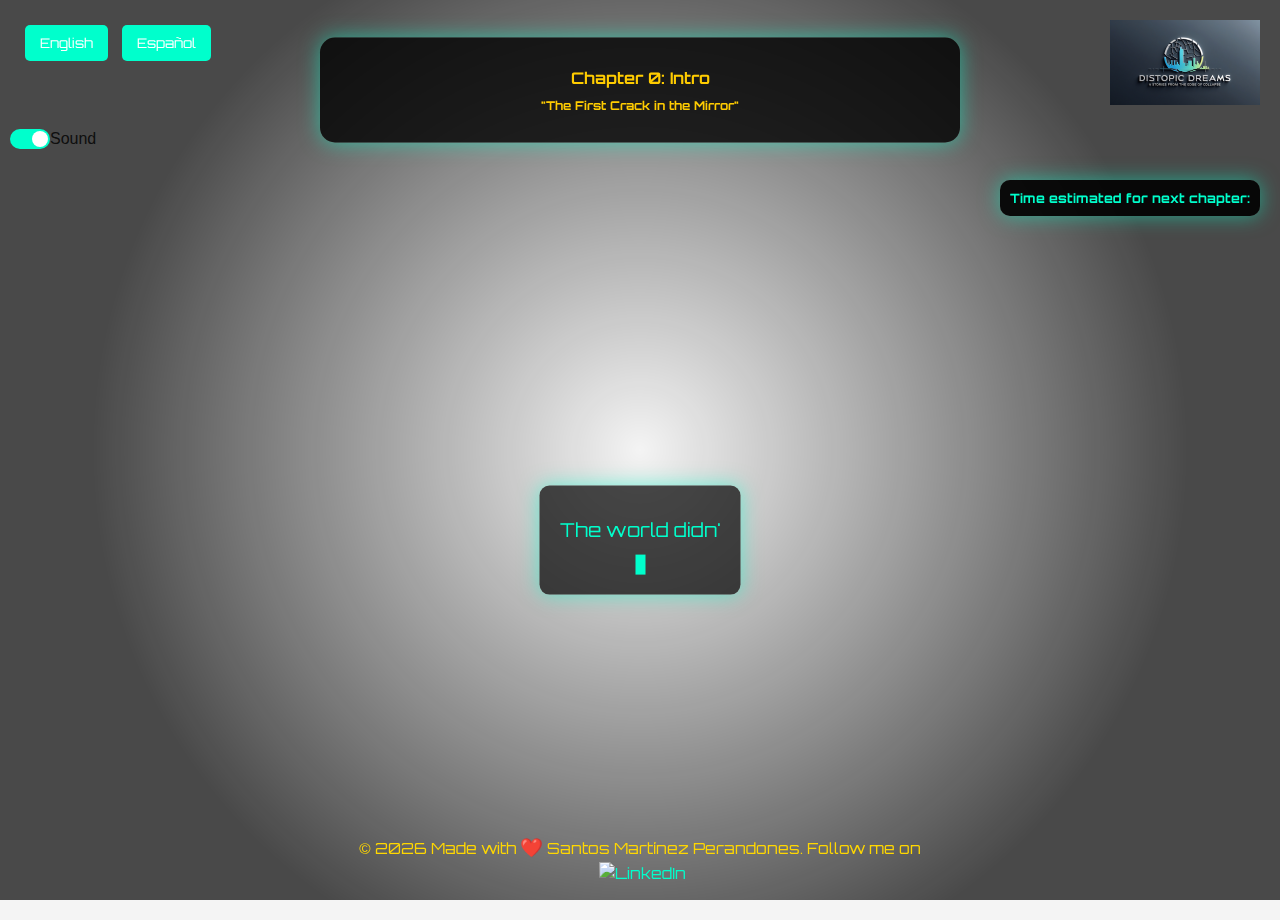
==== index.html @ dcbe3740 "Add files via upload" ====
<!DOCTYPE html>
<html lang="es">
<head>
    <meta charset="UTF-8">
    <meta name="viewport" content="width=device-width, initial-scale=1.0">
    <title>Distopic Dreams, A Stories From The Edge Of Collapse</title>
    <link rel="stylesheet" href="styles.css">
    <link href="https://fonts.googleapis.com/css2?family=Orbitron&display=swap" rel="stylesheet">
</head>
<body>
    <div class="gradient-overlay"></div> <!-- Capa de gradiente -->
    
    <!-- Agregar el logo -->
    <div class="logo-container">
        <img src="logo.jpg" alt="Logo" class="logo">
    </div>
    
    <!-- Botones de idioma en la parte superior izquierda -->
    <div class="language-buttons">
        <button id="btn-english" onclick="window.location.href='index.html'">English</button>
        <button id="btn-spanish" onclick="window.location.href='index_es.html'">Español</button>
    </div>
    
    <!-- Reproductor de audio y toggle -->
    <audio id="background-audio" loop>
        <source src="chapter0.mp3" type="audio/mpeg">
        Tu navegador no soporta el elemento de audio.
    </audio>
    
    <div class="sound-controls">
        <label class="sound-toggle">
            <input type="checkbox" id="sound-toggle" checked>
            <span class="slider"></span>
            <span class="toggle-label">Sound</span>
        </label>
    </div>
    
    <div class="relatocontainer">
        <h2>Chapter 0: Intro</h2>
        <h3>"The First Crack in the Mirror"</h3>
    </div>
    
    <div class="animated-text">
        <p id="text"></p>
        <span class="cursor">|</span> <!-- Cursor parpadeante -->
    </div>
    
    <!-- Reloj de cuenta atrás -->
    <div class="countdown-container">
        <h4>Time estimated for next chapter:</h4>
        <div id="countdown"></div>
    </div>
    
    <!-- Agregar el copyright y el ícono de LinkedIn -->
    <div class="footer">
        <p>&copy; <span id="current-year"></span> Made with <span class="heart-icon">❤️</span> Santos Martínez Perandones. Follow me on <a href="https://www.linkedin.com/in/santos-marper/" target="_blank"><img src="https://upload.wikimedia.org/wikipedia/commons/0/01/LinkedIn_Logo.svg" alt="LinkedIn" class="linkedin-icon"></a></p>
    </div>
    
    <script src="script.js"></script> <!-- Asegúrate de que el script esté vinculado -->
</body>
</html>
---- styles.css ----
body {
    font-family: Arial, sans-serif;
    margin: 0; /* Elimina márgenes por defecto */
    height: 100vh; /* Asegura que el body ocupe toda la altura de la ventana */
    background-color: #f4f4f4;
    color: #333;
    background-image: url('https://raw.githubusercontent.com/aheadcibercom/distopicdreams/main/chapter0.jpg'); /* URL directa */
    background-size: cover;
    background-position: center;
    background-repeat: no-repeat;
}

header {
    background: rgba(51, 51, 51, 0.8);
    color: #fff;
    padding: 20px;
    text-align: center;
}

main {
    padding: 20px;
}

.relatocontainer {
    position: absolute; /* Posiciona el contenedor de forma absoluta */
    top: 10%; /* Ajusta la posición vertical para que esté un poco más abajo */
    left: 50%; /* Centra horizontalmente */
    transform: translate(-50%, -50%); /* Ajusta la posición para centrar */
    background: rgba(0, 0, 0, 0.8); /* Fondo semi-transparente más oscuro */
    color: #00ffcc; /* Color del texto futurista */
    padding: 20px; /* Espaciado interno reducido */
    border-radius: 15px; /* Bordes redondeados */
    text-align: center; /* Centra el texto */
    font-family: 'Orbitron', sans-serif; /* Fuente futurista */
    box-shadow: 0 0 20px rgba(0, 255, 204, 0.5); /* Sombra para dar profundidad */
    max-width: 600px; /* Ancho máximo del contenedor */
    width: 90%; /* Ancho del contenedor en relación al viewport */
    z-index: 1; /* Asegúrate de que esté por encima de la capa de gradiente */
}

h2, h3, p {
    margin: 10px 0; /* Espaciado entre los elementos de texto */
    text-align: center; /* Asegura que el texto esté centrado */
}

h2 {
    font-size: 1em; /* Tamaño de fuente reducido a la mitad */
    color: #ffcc00; /* Color amarillo para el título */
}

h3 {
    font-size: 0.75em; /* Tamaño de fuente reducido a la mitad */
    color: #ffcc00; /* Color amarillo para el subtítulo */
}

p {
    font-size: 1.2em; /* Tamaño de fuente más grande para el párrafo */
    line-height: 1.5; /* Espaciado entre líneas */
    text-align: center; /* Asegura que el texto esté centrado */
}

@keyframes fadeIn {
    0% {
        opacity: 0; /* Comienza invisible */
        transform: translate(-50%, 20px); /* Comienza desde abajo */
    }
    100% {
        opacity: 1; /* Termina visible */
        transform: translate(-50%, -50%); /* Termina en el centro */
    }
}

.animated-text {
    position: absolute; /* Posiciona el contenedor de forma absoluta */
    top: 60%; /* Ajusta la posición vertical */
    left: 50%; /* Centra horizontalmente */
    transform: translate(-50%, -50%); /* Ajusta la posición para centrar */
    background: rgba(0, 0, 0, 0.7); /* Fondo semi-transparente */
    color: #00ffcc; /* Color del texto futurista */
    padding: 20px; /* Espaciado interno */
    border-radius: 10px; /* Bordes redondeados */
    text-align: center; /* Centra el texto */
    animation: fadeIn 2s forwards; /* Animación de entrada */
    font-family: 'Orbitron', sans-serif; /* Fuente futurista */
    box-shadow: 0 0 20px rgba(0, 255, 204, 0.5); /* Sombra para dar profundidad */
    z-index: 1; /* Asegúrate de que esté por encima de la capa de gradiente */
}

.cursor {
    display: inline-block;
    width: 10px; /* Ancho del cursor */
    background-color: #00ffcc; /* Color del cursor */
    animation: blink 0.7s step-end infinite; /* Parpadeo del cursor */
}

@keyframes blink {
    0%, 100% {
        opacity: 1; /* Visible */
    }
    50% {
        opacity: 0; /* Invisible */
    }
}

.language-buttons {
    position: absolute; /* Posiciona los botones de forma absoluta */
    top: 20px; /* Ajusta la posición vertical */
    left: 20px; /* Ajusta la posición horizontal */
    z-index: 2; /* Asegúrate de que esté por encima de otros elementos */
}

.language-buttons button {
    background-color: #00ffcc; /* Color de fondo del botón */
    color: #fff; /* Color del texto del botón */
    border: none; /* Sin borde */
    padding: 10px 15px; /* Espaciado interno */
    margin: 5px; /* Espaciado entre botones */
    border-radius: 5px; /* Bordes redondeados */
    cursor: pointer; /* Cambia el cursor al pasar el mouse */
    font-family: 'Orbitron', sans-serif; /* Fuente futurista */
}

.language-buttons button:hover {
    background-color: #ffcc00; /* Cambia el color al pasar el mouse */
}

.gradient-overlay {
    position: fixed; /* Fija la capa en la pantalla */
    top: 0;
    left: 0;
    width: 100%; /* Ocupa todo el ancho */
    height: 100%; /* Ocupa toda la altura */
    background: radial-gradient(circle, rgba(0, 0, 0, 0) 0%, rgba(0, 0, 0, 0.7) 70%); /* Gradiente circular invertido */
    z-index: 0; /* Asegúrate de que esté por debajo de otros elementos */
}

.clock {
    display: none; /* Oculta el reloj digital */
}

.analog-clock {
    display: none; /* Oculta el reloj analógico */
}

.footer {
    position: fixed; /* Fija el pie de página en la parte inferior */
    bottom: 10px; /* Espaciado desde la parte inferior */
    left: 50%; /* Centra horizontalmente */
    transform: translateX(-50%); /* Ajusta la posición para centrar */
    color: #FFD700; /* Cambia el color del texto a dorado */
    font-family: 'Orbitron', sans-serif; /* Fuente futurista */
    text-align: center; /* Centra el texto */
    font-size: 0.8em; /* Tamaño de fuente más pequeño para el copyright */
}

.footer a {
    color: #00ffcc; /* Color del enlace */
    text-decoration: none; /* Sin subrayado */
}

.footer a:hover {
    text-decoration: underline; /* Subrayado al pasar el mouse */
}

.linkedin-icon {
    width: 50px; /* Ajusta el tamaño del ícono para que sea mucho más visible */
    vertical-align: middle; /* Alinea verticalmente con el texto */
    margin-left: 5px; /* Espaciado a la izquierda del ícono */
}

.footer p {
    margin: 5px 0; /* Espaciado entre líneas */
}

.heart-icon {
    color: red; /* Color del ícono de corazón */
    font-size: 1.2em; /* Tamaño del ícono de corazón */
}

.sound-controls {
    display: flex; /* Usar flexbox para alinear elementos */
    align-items: center; /* Centrar verticalmente */
    margin-top: 10px; /* Espaciado superior */
}

.sound-toggle {
    display: flex; /* Usar flexbox para alinear el interruptor */
    align-items: center; /* Centrar verticalmente */
    margin-left: 10px; /* Espaciado a la izquierda */
}

.sound-toggle input {
    display: none; /* Ocultar el checkbox */
}

.slider {
    position: relative;
    width: 40px; /* Ancho del interruptor */
    height: 20px; /* Alto del interruptor */
    background-color: #ccc; /* Color de fondo del interruptor */
    border-radius: 20px; /* Bordes redondeados */
    transition: background-color 0.2s; /* Transición suave */
}

.slider:before {
    content: "";
    position: absolute;
    width: 16px; /* Ancho del círculo del interruptor */
    height: 16px; /* Alto del círculo del interruptor */
    background-color: white; /* Color del círculo */
    border-radius: 50%; /* Hace que el círculo sea redondo */
    left: 2px; /* Posición inicial del círculo */
    bottom: 2px; /* Posición inicial del círculo */
    transition: transform 0.2s; /* Transición suave */
}

/* Cambia el color de fondo y la posición del círculo cuando el interruptor está activado */
input:checked + .slider {
    background-color: #00ffcc; /* Color del interruptor activado */
}

input:checked + .slider:before {
    transform: translateX(20px); /* Mueve el círculo a la derecha */
}

.logo-container {
    text-align: right; /* Alinea el logo a la derecha */
    margin: 20px 20px 20px 0; /* Espaciado: arriba, derecha, abajo, izquierda */
    z-index: 2; /* Asegúrate de que esté por encima de otros elementos */
    position: relative; /* Necesario para que el z-index funcione */
}

.logo {
    max-width: 150px; /* Ajusta el tamaño máximo del logo a 150px */
    height: auto; /* Mantiene la proporción del logo */
}

.countdown-container {
    position: absolute; /* Posiciona el contenedor de forma absoluta */
    top: 20%; /* Ajusta la posición vertical */
    right: 20px; /* Ajusta la posición horizontal a la derecha */
    background: rgba(0, 0, 0, 0.9); /* Fondo semi-transparente más oscuro */
    color: #00ffcc; /* Color del texto futurista */
    padding: 10px; /* Espaciado interno reducido */
    border-radius: 10px; /* Bordes redondeados */
    text-align: center; /* Centra el texto */
    font-family: 'Orbitron', sans-serif; /* Fuente futurista */
    box-shadow: 0 0 20px rgba(0, 255, 204, 0.5); /* Sombra para dar profundidad */
    z-index: 1; /* Asegúrate de que esté por encima de la capa de gradiente */
}

.countdown-container h4 {
    font-size: 0.8em; /* Tamaño de fuente más pequeño para el texto */
    margin: 0; /* Elimina márgenes */
}

#countdown {
    font-size: 1.2em; /* Tamaño de fuente más pequeño para el reloj */
    font-weight: bold; /* Negrita para mayor énfasis */
    letter-spacing: 1px; /* Espaciado entre letras para un efecto futurista */
    text-shadow: 0 0 5px rgba(0, 255, 204, 0.7); /* Sombra de texto para un efecto luminoso */
}
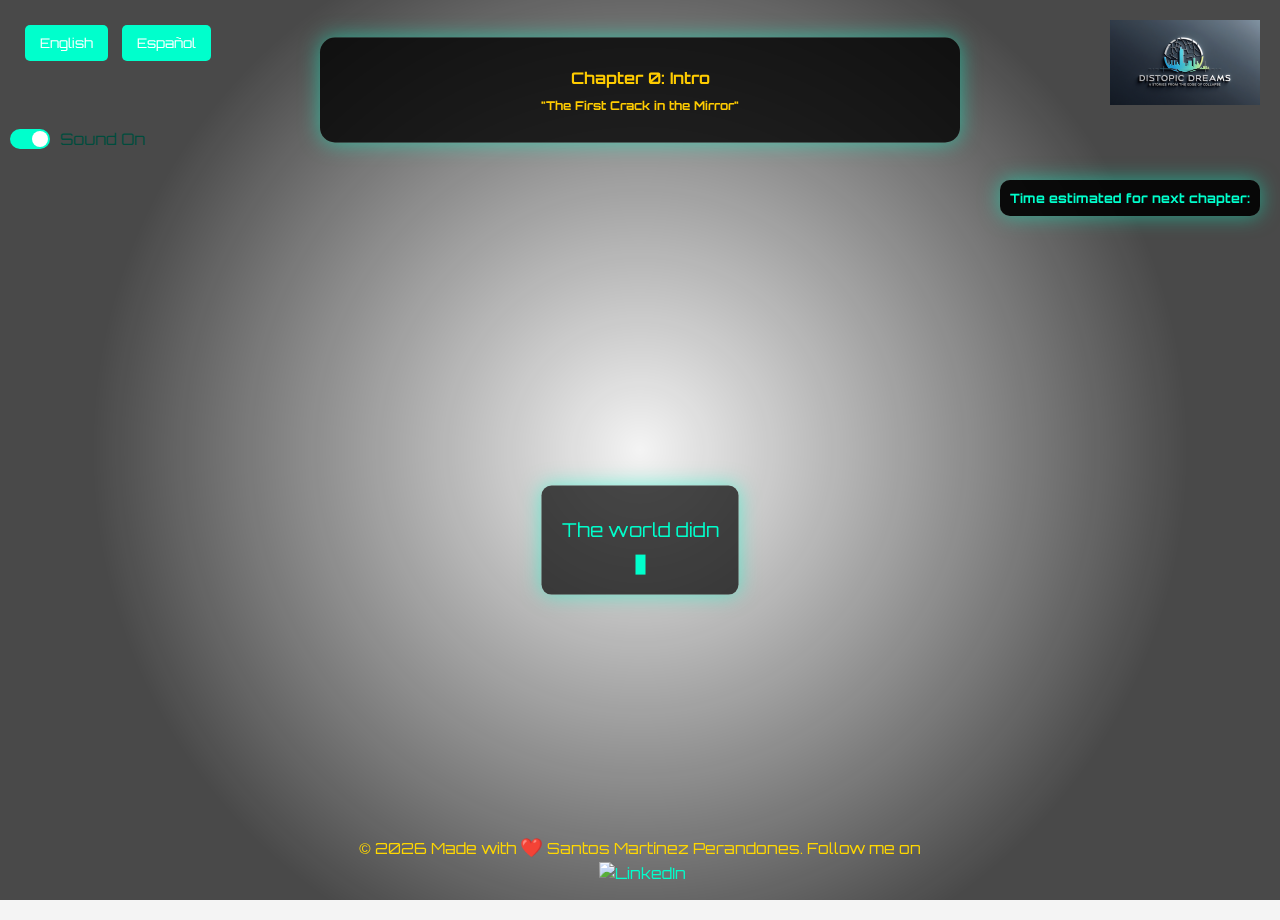
==== commit 510e0e99: "Add files via upload" ====
--- a/index.html
+++ b/index.html
@@ -31,7 +31,7 @@
         <label class="sound-toggle">
             <input type="checkbox" id="sound-toggle" checked>
             <span class="slider"></span>
-            <span class="toggle-label">Sound</span>
+            <span class="toggle-label" id="toggle-label">Sound On</span>
         </label>
     </div>
     
--- a/styles.css
+++ b/styles.css
@@ -223,6 +223,12 @@
     transform: translateX(20px); /* Mueve el círculo a la derecha */
 }
 
+.toggle-label {
+    margin-left: 10px; /* Espaciado a la izquierda del texto */
+    color: #00ffcc; /* Color del texto */
+    font-family: 'Orbitron', sans-serif; /* Fuente futurista */
+}
+
 .logo-container {
     text-align: right; /* Alinea el logo a la derecha */
     margin: 20px 20px 20px 0; /* Espaciado: arriba, derecha, abajo, izquierda */
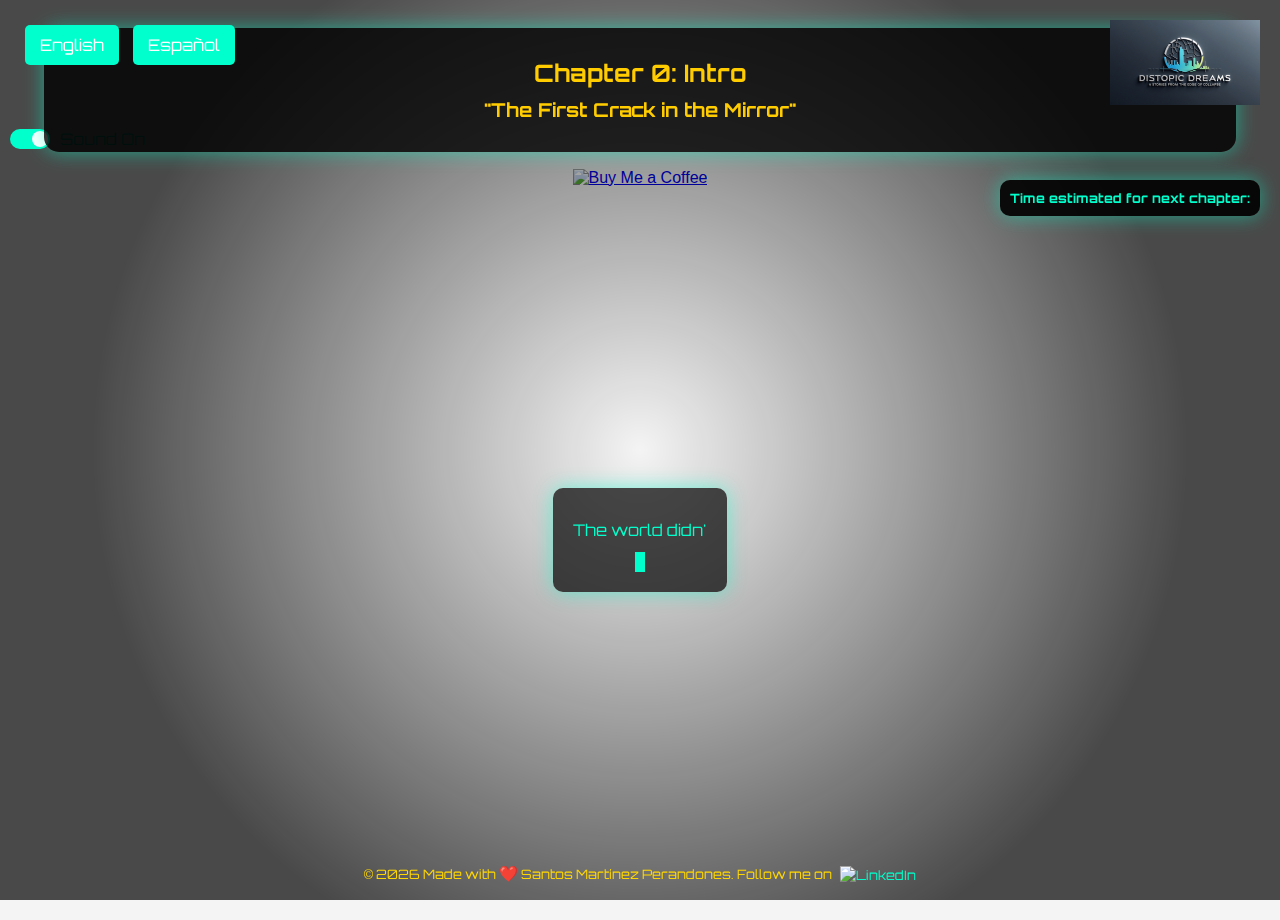
==== commit 0d7641ac: "Add files via upload" ====
--- a/index.html
+++ b/index.html
@@ -51,6 +51,13 @@
         <div id="countdown"></div>
     </div>
     
+    <!-- Agregar el logotipo de Buy Me a Coffee debajo del reloj -->
+    <div class="buy-me-a-coffee">
+        <a href="https://buymeacoffee.com/distopicdreams/e/364645" target="_blank">
+            <img src="buy-me-a-coffee.png" alt="Buy Me a Coffee" style="height: 50px; width: auto;">
+        </a>
+    </div>
+    
     <!-- Agregar el copyright y el ícono de LinkedIn -->
     <div class="footer">
         <p>&copy; <span id="current-year"></span> Made with <span class="heart-icon">❤️</span> Santos Martínez Perandones. Follow me on <a href="https://www.linkedin.com/in/santos-marper/" target="_blank"><img src="https://upload.wikimedia.org/wikipedia/commons/0/01/LinkedIn_Logo.svg" alt="LinkedIn" class="linkedin-icon"></a></p>
--- a/styles.css
+++ b/styles.css
@@ -33,7 +33,7 @@
     text-align: center; /* Centra el texto */
     font-family: 'Orbitron', sans-serif; /* Fuente futurista */
     box-shadow: 0 0 20px rgba(0, 255, 204, 0.5); /* Sombra para dar profundidad */
-    max-width: 600px; /* Ancho máximo del contenedor */
+    max-width: 90%; /* Ancho máximo del contenedor */
     width: 90%; /* Ancho del contenedor en relación al viewport */
     z-index: 1; /* Asegúrate de que esté por encima de la capa de gradiente */
 }
@@ -44,17 +44,17 @@
 }
 
 h2 {
-    font-size: 1em; /* Tamaño de fuente reducido a la mitad */
+    font-size: 1.5em; /* Tamaño de fuente para pantallas grandes */
     color: #ffcc00; /* Color amarillo para el título */
 }
 
 h3 {
-    font-size: 0.75em; /* Tamaño de fuente reducido a la mitad */
+    font-size: 1.2em; /* Tamaño de fuente para pantallas grandes */
     color: #ffcc00; /* Color amarillo para el subtítulo */
 }
 
 p {
-    font-size: 1.2em; /* Tamaño de fuente más grande para el párrafo */
+    font-size: 1em; /* Tamaño de fuente más grande para el párrafo */
     line-height: 1.5; /* Espaciado entre líneas */
     text-align: center; /* Asegura que el texto esté centrado */
 }
@@ -118,6 +118,7 @@
     border-radius: 5px; /* Bordes redondeados */
     cursor: pointer; /* Cambia el cursor al pasar el mouse */
     font-family: 'Orbitron', sans-serif; /* Fuente futurista */
+    font-size: 1em; /* Tamaño de fuente */
 }
 
 .language-buttons button:hover {
@@ -265,4 +266,56 @@
     font-weight: bold; /* Negrita para mayor énfasis */
     letter-spacing: 1px; /* Espaciado entre letras para un efecto futurista */
     text-shadow: 0 0 5px rgba(0, 255, 204, 0.7); /* Sombra de texto para un efecto luminoso */
+}
+
+/* Media Queries para Responsividad */
+@media (max-width: 768px) {
+    h2 {
+        font-size: 1.2em; /* Tamaño de fuente más pequeño para pantallas pequeñas */
+    }
+
+    h3 {
+        font-size: 1em; /* Tamaño de fuente más pequeño para pantallas pequeñas */
+    }
+
+    p {
+        font-size: 0.9em; /* Tamaño de fuente más pequeño para pantallas pequeñas */
+    }
+
+    .relatocontainer {
+        padding: 15px; /* Espaciado interno reducido */
+    }
+
+    .language-buttons {
+        top: 10px; /* Ajusta la posición vertical */
+        left: 10px; /* Ajusta la posición horizontal */
+    }
+}
+
+@media (max-width: 480px) {
+    h2 {
+        font-size: 1em; /* Tamaño de fuente más pequeño para pantallas muy pequeñas */
+    }
+
+    h3 {
+        font-size: 0.9em; /* Tamaño de fuente más pequeño para pantallas muy pequeñas */
+    }
+
+    p {
+        font-size: 0.8em; /* Tamaño de fuente más pequeño para pantallas muy pequeñas */
+    }
+
+    .language-buttons button {
+        padding: 8px 12px; /* Espaciado interno reducido para botones */
+    }
+}
+
+.buy-me-a-coffee {
+    text-align: center; /* Centra el logotipo */
+    margin-top: 20px; /* Espaciado superior */
+}
+
+.buy-me-a-coffee img {
+    max-width: 100%; /* Asegura que el logotipo no exceda el ancho del contenedor */
+    height: auto; /* Mantiene la proporción del logotipo */
 } 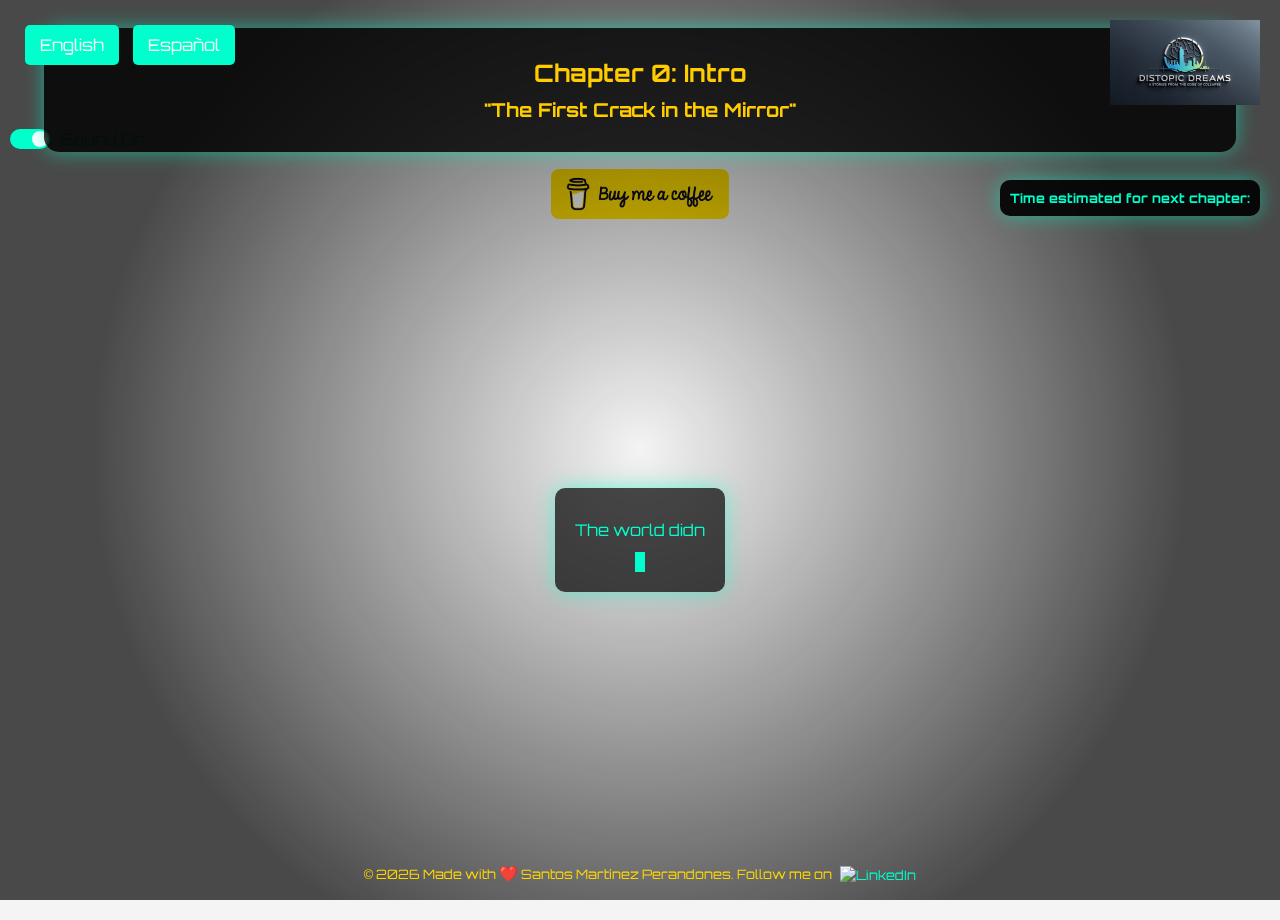
==== commit 588e4579: "Add files via upload" ====
--- a/index.html
+++ b/index.html
@@ -53,7 +53,7 @@
     
     <!-- Agregar el logotipo de Buy Me a Coffee debajo del reloj -->
     <div class="buy-me-a-coffee">
-        <a href="https://buymeacoffee.com/distopicdreams/e/364645" target="_blank">
+        <a href="https://buymeacoffee.com/distopicdreams/e/364645" target="_blank" rel="noopener noreferrer">
             <img src="buy-me-a-coffee.png" alt="Buy Me a Coffee" style="height: 50px; width: auto;">
         </a>
     </div>
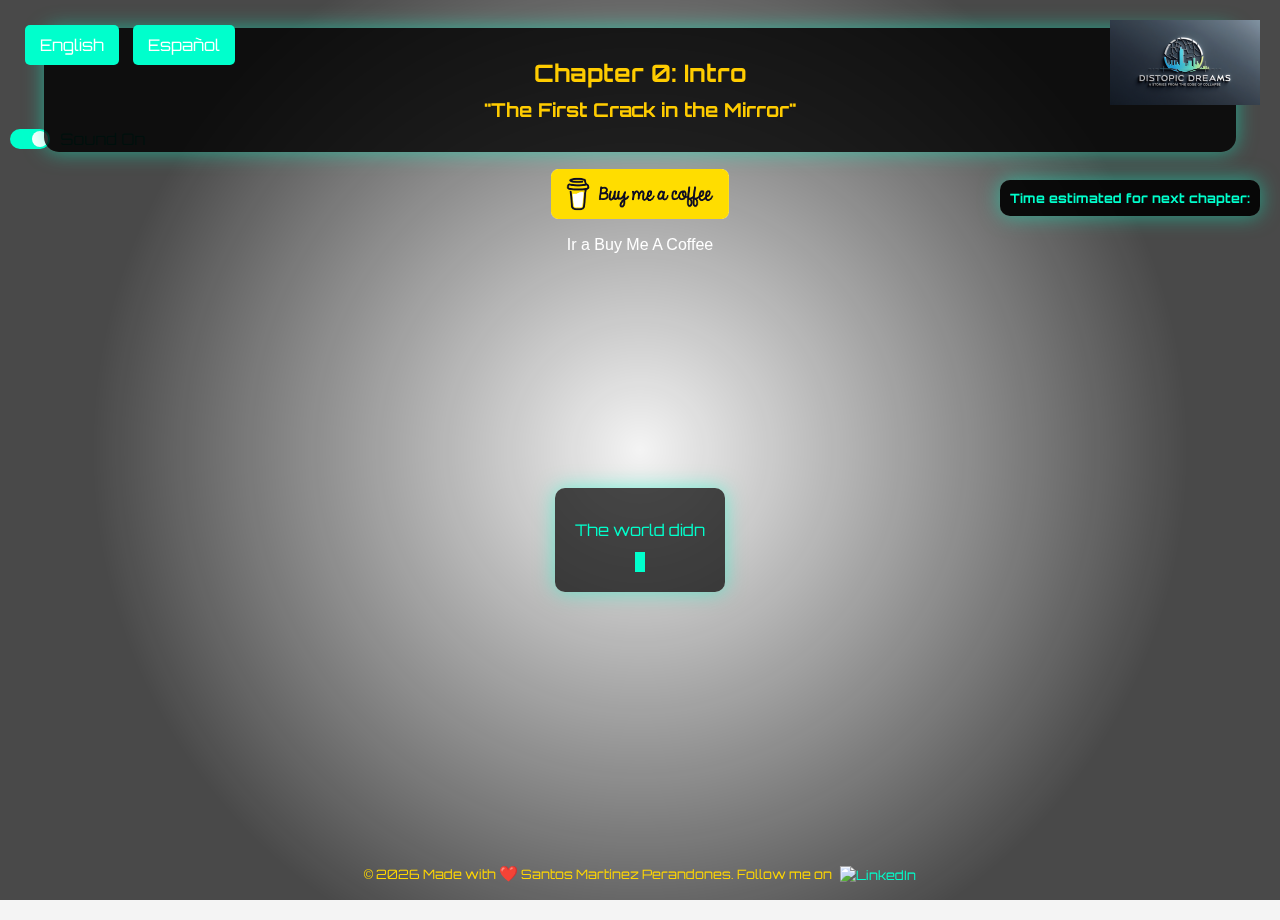
==== commit ba340a13: "Add files via upload" ====
--- a/index.html
+++ b/index.html
@@ -53,9 +53,8 @@
     
     <!-- Agregar el logotipo de Buy Me a Coffee debajo del reloj -->
     <div class="buy-me-a-coffee">
-        <a href="https://buymeacoffee.com/distopicdreams/e/364645" target="_blank" rel="noopener noreferrer">
-            <img src="buy-me-a-coffee.png" alt="Buy Me a Coffee" style="height: 50px; width: auto;">
-        </a>
+        <img src="buy-me-a-coffee.png" alt="Buy Me a Coffee" style="height: 50px; width: auto;">
+        <p><a href="https://buymeacoffee.com/distopicdreams/e/364645" target="_blank" rel="noopener noreferrer">Ir a Buy Me A Coffee</a></p>
     </div>
     
     <!-- Agregar el copyright y el ícono de LinkedIn -->
--- a/styles.css
+++ b/styles.css
@@ -313,9 +313,30 @@
 .buy-me-a-coffee {
     text-align: center; /* Centra el logotipo */
     margin-top: 20px; /* Espaciado superior */
-}
-
-.buy-me-a-coffee img {
+    position: relative; /* Necesario para que el z-index funcione */
+    z-index: 10; /* Asegúrate de que esté por encima de otros elementos */
+}
+
+.coffee-link {
+    display: inline-block; /* Permite aplicar padding y margin */
+    text-decoration: none; /* Elimina el subrayado del enlace */
+    transition: transform 0.2s; /* Transición suave para el efecto de hover */
+}
+
+.coffee-link:hover {
+    transform: scale(1.05); /* Aumenta el tamaño al pasar el mouse */
+}
+
+.coffee-image {
     max-width: 100%; /* Asegura que el logotipo no exceda el ancho del contenedor */
     height: auto; /* Mantiene la proporción del logotipo */
+}
+
+.buy-me-a-coffee a {
+    color: white; /* Cambia el color del texto del enlace a blanco */
+    text-decoration: none; /* Elimina el subrayado del enlace */
+}
+
+.buy-me-a-coffee a:hover {
+    text-decoration: underline; /* Agrega un subrayado al pasar el mouse */
 } 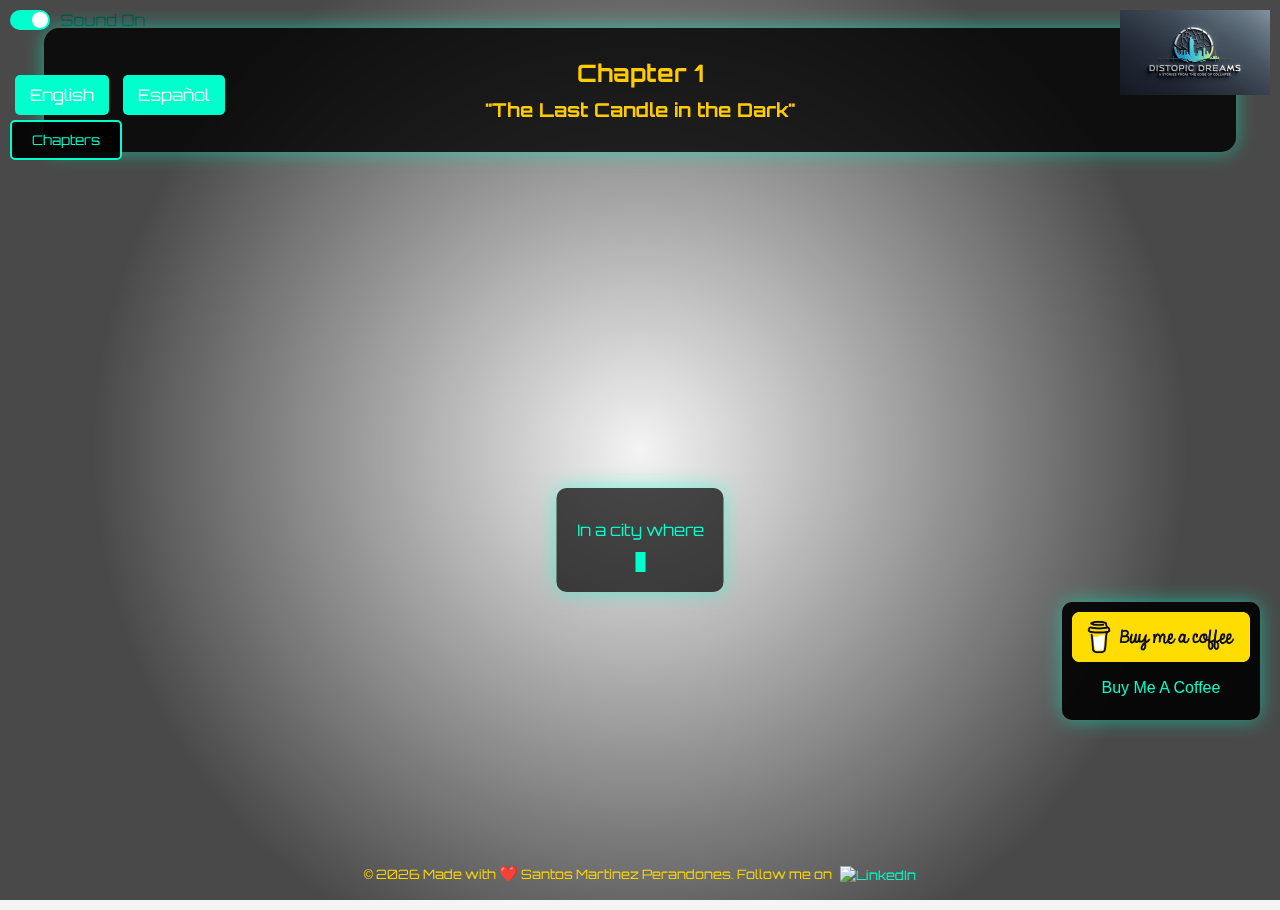
==== commit d09c524f: "Add files via upload" ====
--- a/index.html
+++ b/index.html
@@ -1,30 +1,30 @@
 <!DOCTYPE html>
-<html lang="es">
+<html lang="en">
 <head>
     <meta charset="UTF-8">
     <meta name="viewport" content="width=device-width, initial-scale=1.0">
-    <title>Distopic Dreams, A Stories From The Edge Of Collapse</title>
+    <title>Chapter 1: The Last Candle in the Dark - Distopic Dreams</title>
     <link rel="stylesheet" href="styles.css">
     <link href="https://fonts.googleapis.com/css2?family=Orbitron&display=swap" rel="stylesheet">
 </head>
-<body>
-    <div class="gradient-overlay"></div> <!-- Capa de gradiente -->
+<body class="chapter1-bg">
+    <div class="gradient-overlay"></div>
     
-    <!-- Agregar el logo -->
+    <!-- Logo -->
     <div class="logo-container">
         <img src="logo.jpg" alt="Logo" class="logo">
     </div>
     
-    <!-- Botones de idioma en la parte superior izquierda -->
+    <!-- Botones de idioma -->
     <div class="language-buttons">
         <button id="btn-english" onclick="window.location.href='index.html'">English</button>
         <button id="btn-spanish" onclick="window.location.href='index_es.html'">Español</button>
     </div>
     
-    <!-- Reproductor de audio y toggle -->
+    <!-- Audio -->
     <audio id="background-audio" loop>
-        <source src="chapter0.mp3" type="audio/mpeg">
-        Tu navegador no soporta el elemento de audio.
+        <source src="chapter1.mp3" type="audio/mpeg">
+        Your browser does not support the audio element.
     </audio>
     
     <div class="sound-controls">
@@ -36,32 +36,45 @@
     </div>
     
     <div class="relatocontainer">
-        <h2>Chapter 0: Intro</h2>
-        <h3>"The First Crack in the Mirror"</h3>
+        <h2>Chapter 1</h2>
+        <h3>"The Last Candle in the Dark"</h3>
     </div>
     
     <div class="animated-text">
-        <p id="text"></p>
-        <span class="cursor">|</span> <!-- Cursor parpadeante -->
+        <p id="text">
+            In a city where electricity was a relic of the past, the last candle became a symbol of hope. It flickered weakly in Marta's hands as she walked through the abandoned streets, its light barely piercing the thick fog that had swallowed the world.
+            <br><br>
+            The government had promised eternal energy, but the machines had failed, leaving only silence and shadows. Now, the candle was more than light—it was resistance.
+            <br><br>
+            Marta reached the old library, where a group of survivors gathered. She placed the candle in the center, its flame trembling but alive. "As long as it burns," she said, "we remember what it means to be human."
+            <br><br>
+            Outside, the drones circled, their red eyes scanning for any sign of life. But in that small room, the last candle defied the darkness.
+        </p>
+        <span class="cursor">|</span>
     </div>
     
-    <!-- Reloj de cuenta atrás -->
-    <div class="countdown-container">
-        <h4>Time estimated for next chapter:</h4>
-        <div id="countdown"></div>
+    <!-- Botón del menú -->
+    <button class="menu-button" id="menuButton">Chapters</button>
+
+    <!-- Menú desplegable -->
+    <div class="chapters-menu" id="chaptersMenu">
+        <ul>
+            <li><a href="index.html">Chapter 1: The Last Candle in the Dark</a></li>
+            <li><a href="chapters/chapter0/chapter0.html">Chapter 0: The First Crack in the Mirror</a></li>
+        </ul>
     </div>
     
-    <!-- Agregar el logotipo de Buy Me a Coffee debajo del reloj -->
+    <!-- Buy Me a Coffee -->
     <div class="buy-me-a-coffee">
         <img src="buy-me-a-coffee.png" alt="Buy Me a Coffee" style="height: 50px; width: auto;">
-        <p><a href="https://buymeacoffee.com/distopicdreams/e/364645" target="_blank" rel="noopener noreferrer">Ir a Buy Me A Coffee</a></p>
+        <p><a href="https://buymeacoffee.com/distopicdreams/e/364645" target="_blank" rel="noopener noreferrer">Buy Me A Coffee</a></p>
     </div>
     
-    <!-- Agregar el copyright y el ícono de LinkedIn -->
+    <!-- Footer -->
     <div class="footer">
         <p>&copy; <span id="current-year"></span> Made with <span class="heart-icon">❤️</span> Santos Martínez Perandones. Follow me on <a href="https://www.linkedin.com/in/santos-marper/" target="_blank"><img src="https://upload.wikimedia.org/wikipedia/commons/0/01/LinkedIn_Logo.svg" alt="LinkedIn" class="linkedin-icon"></a></p>
     </div>
     
-    <script src="script.js"></script> <!-- Asegúrate de que el script esté vinculado -->
+    <script src="script.js"></script>
 </body>
 </html> --- a/styles.css
+++ b/styles.css
@@ -103,10 +103,10 @@
 }
 
 .language-buttons {
-    position: absolute; /* Posiciona los botones de forma absoluta */
-    top: 20px; /* Ajusta la posición vertical */
-    left: 20px; /* Ajusta la posición horizontal */
-    z-index: 2; /* Asegúrate de que esté por encima de otros elementos */
+    position: absolute;
+    top: 70px; /* Mover los botones debajo del logo */
+    left: 10px;
+    z-index: 2;
 }
 
 .language-buttons button {
@@ -231,10 +231,11 @@
 }
 
 .logo-container {
-    text-align: right; /* Alinea el logo a la derecha */
-    margin: 20px 20px 20px 0; /* Espaciado: arriba, derecha, abajo, izquierda */
-    z-index: 2; /* Asegúrate de que esté por encima de otros elementos */
-    position: relative; /* Necesario para que el z-index funcione */
+    position: absolute;
+    top: 10px;
+    right: 10px;
+    z-index: 2;
+    width: auto;
 }
 
 .logo {
@@ -243,17 +244,19 @@
 }
 
 .countdown-container {
-    position: absolute; /* Posiciona el contenedor de forma absoluta */
-    top: 20%; /* Ajusta la posición vertical */
-    right: 20px; /* Ajusta la posición horizontal a la derecha */
-    background: rgba(0, 0, 0, 0.9); /* Fondo semi-transparente más oscuro */
-    color: #00ffcc; /* Color del texto futurista */
-    padding: 10px; /* Espaciado interno reducido */
-    border-radius: 10px; /* Bordes redondeados */
-    text-align: center; /* Centra el texto */
-    font-family: 'Orbitron', sans-serif; /* Fuente futurista */
-    box-shadow: 0 0 20px rgba(0, 255, 204, 0.5); /* Sombra para dar profundidad */
-    z-index: 1; /* Asegúrate de que esté por encima de la capa de gradiente */
+    position: fixed;
+    bottom: 300px; /* Aumentado drásticamente */
+    right: 20px;
+    background: rgba(0, 0, 0, 0.9);
+    color: #00ffcc;
+    padding: 10px;
+    border-radius: 10px;
+    text-align: center;
+    font-family: 'Orbitron', sans-serif;
+    box-shadow: 0 0 20px rgba(0, 255, 204, 0.5);
+    z-index: 1;
+    width: auto;
+    max-width: 300px;
 }
 
 .countdown-container h4 {
@@ -268,75 +271,301 @@
     text-shadow: 0 0 5px rgba(0, 255, 204, 0.7); /* Sombra de texto para un efecto luminoso */
 }
 
+.buy-me-a-coffee {
+    position: fixed;
+    bottom: 180px; /* Aumentado drásticamente */
+    right: 20px;
+    background: rgba(0, 0, 0, 0.9);
+    padding: 10px;
+    border-radius: 10px;
+    text-align: center;
+    box-shadow: 0 0 20px rgba(0, 255, 204, 0.5);
+    z-index: 1;
+}
+
+.buy-me-a-coffee img {
+    height: 40px;
+}
+
+.buy-me-a-coffee a {
+    color: #00ffcc;
+    text-decoration: none;
+    font-size: 1em;
+}
+
 /* Media Queries para Responsividad */
 @media (max-width: 768px) {
+    .relatocontainer {
+        top: 15%; /* Ajustado para mejor posicionamiento en móviles */
+        width: 80%; /* Reducir el ancho en pantallas pequeñas */
+        padding: 15px;
+    }
+
+    .animated-text {
+        top: 50%; /* Ajustado para evitar superposición */
+        width: 80%; /* Reducir el ancho */
+        padding: 15px;
+    }
+
+    .countdown-container {
+        bottom: 280px;
+        right: 10px;
+        padding: 8px;
+        font-size: 0.8em;
+        max-width: 220px;
+    }
+
+    .buy-me-a-coffee {
+        bottom: 160px;
+        right: 10px;
+        padding: 8px;
+    }
+
+    .buy-me-a-coffee img {
+        height: 30px;
+    }
+
+    .footer {
+        position: fixed;
+        bottom: 5px;
+        width: 100%;
+        font-size: 0.7em;
+        padding: 5px;
+        background: rgba(0, 0, 0, 0.7);
+    }
+
+    .logo-container {
+        top: 5px;
+        right: 5px;
+    }
+
+    .logo {
+        max-width: 80px; /* Reducir aún más el tamaño del logo en móviles */
+    }
+
+    .language-buttons {
+        top: 90px; /* Ajustar la posición vertical para evitar superposición */
+        left: 5px;
+    }
+
+    .language-buttons button {
+        padding: 6px 10px;
+        font-size: 0.75em;
+        margin: 2px;
+    }
+}
+
+@media (max-width: 480px) {
+    .relatocontainer {
+        top: 20%;
+        width: 90%;
+        padding: 10px;
+    }
+
     h2 {
-        font-size: 1.2em; /* Tamaño de fuente más pequeño para pantallas pequeñas */
+        font-size: 1em;
     }
 
     h3 {
-        font-size: 1em; /* Tamaño de fuente más pequeño para pantallas pequeñas */
+        font-size: 0.9em;
     }
 
     p {
-        font-size: 0.9em; /* Tamaño de fuente más pequeño para pantallas pequeñas */
-    }
-
+        font-size: 0.8em;
+    }
+
+    .animated-text {
+        top: 55%;
+        width: 90%;
+        padding: 10px;
+    }
+
+    .countdown-container {
+        bottom: 250px;
+        right: 5px;
+        padding: 6px;
+        font-size: 0.7em;
+        max-width: 180px;
+    }
+
+    .countdown-container h4 {
+        font-size: 0.7em;
+        margin-bottom: 5px;
+    }
+
+    .buy-me-a-coffee {
+        bottom: 140px;
+        right: 5px;
+        padding: 6px;
+    }
+
+    .buy-me-a-coffee img {
+        height: 25px;
+    }
+
+    .buy-me-a-coffee a {
+        font-size: 0.6em;
+    }
+
+    .footer {
+        font-size: 0.6em;
+        padding: 3px;
+    }
+
+    .linkedin-icon {
+        width: 30px;
+    }
+
+    .logo {
+        max-width: 60px; /* Reducir aún más para pantallas muy pequeñas */
+    }
+
+    .language-buttons {
+        top: 80px; /* Ajustar para el logo más pequeño */
+    }
+
+    .language-buttons button {
+        padding: 5px 8px;
+        font-size: 0.7em;
+    }
+}
+
+/* Para pantallas muy pequeñas */
+@media (max-height: 600px) {
     .relatocontainer {
-        padding: 15px; /* Espaciado interno reducido */
-    }
-
-    .language-buttons {
-        top: 10px; /* Ajusta la posición vertical */
-        left: 10px; /* Ajusta la posición horizontal */
+        top: 25%;
+    }
+
+    .animated-text {
+        top: 60%;
+    }
+
+    .countdown-container {
+        bottom: 220px;
+        padding: 5px;
+    }
+
+    .buy-me-a-coffee {
+        bottom: 120px;
+        padding: 5px;
+    }
+
+    .footer {
+        bottom: 5px;
+        padding: 3px;
+    }
+}
+
+/* Estilos para el botón del menú */
+.menu-button {
+    position: fixed;
+    top: 120px; /* Ajustado para estar debajo de los botones de idioma */
+    left: 10px; /* Alineado a la izquierda como los botones de idioma */
+    background: rgba(0, 0, 0, 0.9);
+    color: #00ffcc;
+    padding: 10px 20px;
+    border: 2px solid #00ffcc;
+    border-radius: 5px;
+    cursor: pointer;
+    font-family: 'Orbitron', sans-serif;
+    z-index: 1000;
+}
+
+/* Estilos para el menú desplegable */
+.chapters-menu {
+    position: fixed;
+    top: 170px; /* Ajustado para estar debajo del botón del menú */
+    left: 10px; /* Alineado con el botón */
+    background: rgba(0, 0, 0, 0.95);
+    width: 300px; /* Ancho fijo más pequeño */
+    max-height: calc(100vh - 400px); /* Altura máxima ajustada para no superponerse con otros elementos */
+    overflow-y: auto;
+    border-radius: 10px;
+    padding: 15px;
+    display: none;
+    z-index: 999;
+    box-shadow: 0 0 20px rgba(0, 255, 204, 0.5);
+}
+
+.chapters-menu.active {
+    display: block;
+}
+
+.chapters-menu ul {
+    list-style: none;
+    padding: 0;
+    margin: 0;
+}
+
+.chapters-menu li {
+    margin: 10px 0;
+    padding: 10px;
+    border-bottom: 1px solid rgba(0, 255, 204, 0.3);
+}
+
+.chapters-menu a {
+    color: #00ffcc;
+    text-decoration: none;
+    font-family: 'Orbitron', sans-serif;
+    display: block;
+    transition: color 0.3s;
+}
+
+.chapters-menu a:hover {
+    color: #ffcc00;
+}
+
+/* Media Queries para dispositivos móviles */
+@media (max-width: 768px) {
+    .menu-button {
+        top: 140px; /* Ajustado para móviles */
+        left: 5px;
+        padding: 8px 15px;
+        font-size: 0.9em;
+    }
+
+    .chapters-menu {
+        top: 190px; /* Ajustado para móviles */
+        left: 5px;
+        width: 250px; /* Más estrecho en móviles */
+        max-height: calc(100vh - 450px); /* Ajustado para móviles */
     }
 }
 
 @media (max-width: 480px) {
-    h2 {
-        font-size: 1em; /* Tamaño de fuente más pequeño para pantallas muy pequeñas */
-    }
-
-    h3 {
-        font-size: 0.9em; /* Tamaño de fuente más pequeño para pantallas muy pequeñas */
-    }
-
-    p {
-        font-size: 0.8em; /* Tamaño de fuente más pequeño para pantallas muy pequeñas */
-    }
-
-    .language-buttons button {
-        padding: 8px 12px; /* Espaciado interno reducido para botones */
-    }
-}
-
-.buy-me-a-coffee {
-    text-align: center; /* Centra el logotipo */
-    margin-top: 20px; /* Espaciado superior */
-    position: relative; /* Necesario para que el z-index funcione */
-    z-index: 10; /* Asegúrate de que esté por encima de otros elementos */
-}
-
-.coffee-link {
-    display: inline-block; /* Permite aplicar padding y margin */
-    text-decoration: none; /* Elimina el subrayado del enlace */
-    transition: transform 0.2s; /* Transición suave para el efecto de hover */
-}
-
-.coffee-link:hover {
-    transform: scale(1.05); /* Aumenta el tamaño al pasar el mouse */
-}
-
-.coffee-image {
-    max-width: 100%; /* Asegura que el logotipo no exceda el ancho del contenedor */
-    height: auto; /* Mantiene la proporción del logotipo */
-}
-
-.buy-me-a-coffee a {
-    color: white; /* Cambia el color del texto del enlace a blanco */
-    text-decoration: none; /* Elimina el subrayado del enlace */
-}
-
-.buy-me-a-coffee a:hover {
-    text-decoration: underline; /* Agrega un subrayado al pasar el mouse */
+    .menu-button {
+        top: 130px;
+        padding: 6px 12px;
+        font-size: 0.8em;
+    }
+
+    .chapters-menu {
+        top: 170px;
+        width: 200px;
+        font-size: 0.9em;
+    }
+
+    .chapters-menu li {
+        padding: 8px;
+    }
+}
+
+/* Para pantallas muy pequeñas en altura */
+@media (max-height: 600px) {
+    .menu-button {
+        top: 110px;
+    }
+
+    .chapters-menu {
+        top: 150px;
+        max-height: calc(100vh - 300px);
+    }
+}
+
+/* Añadir estilo para el fondo del capítulo 1 */
+.chapter1-bg {
+    background-image: url('assets/images/chapter1.jpg');
+    background-size: cover;
+    background-position: center;
+    background-repeat: no-repeat;
 } 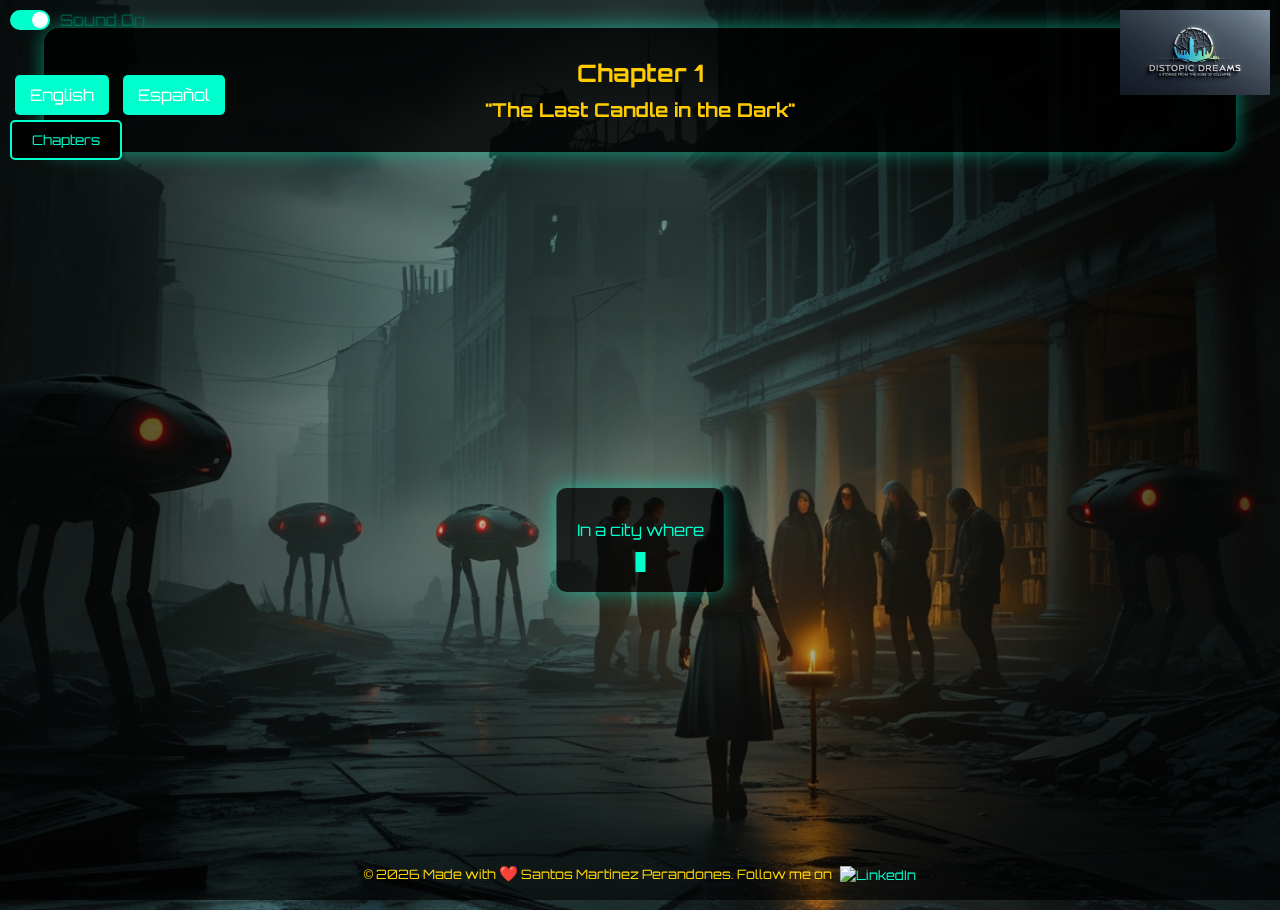
==== commit ac1a91f3: "Add files via upload" ====
--- a/index.html
+++ b/index.html
@@ -1,80 +1,74 @@
-<!DOCTYPE html>
-<html lang="en">
-<head>
-    <meta charset="UTF-8">
-    <meta name="viewport" content="width=device-width, initial-scale=1.0">
-    <title>Chapter 1: The Last Candle in the Dark - Distopic Dreams</title>
-    <link rel="stylesheet" href="styles.css">
-    <link href="https://fonts.googleapis.com/css2?family=Orbitron&display=swap" rel="stylesheet">
-</head>
-<body class="chapter1-bg">
-    <div class="gradient-overlay"></div>
-    
-    <!-- Logo -->
-    <div class="logo-container">
-        <img src="logo.jpg" alt="Logo" class="logo">
-    </div>
-    
-    <!-- Botones de idioma -->
-    <div class="language-buttons">
-        <button id="btn-english" onclick="window.location.href='index.html'">English</button>
-        <button id="btn-spanish" onclick="window.location.href='index_es.html'">Español</button>
-    </div>
-    
-    <!-- Audio -->
-    <audio id="background-audio" loop>
-        <source src="chapter1.mp3" type="audio/mpeg">
-        Your browser does not support the audio element.
-    </audio>
-    
-    <div class="sound-controls">
-        <label class="sound-toggle">
-            <input type="checkbox" id="sound-toggle" checked>
-            <span class="slider"></span>
-            <span class="toggle-label" id="toggle-label">Sound On</span>
-        </label>
-    </div>
-    
-    <div class="relatocontainer">
-        <h2>Chapter 1</h2>
-        <h3>"The Last Candle in the Dark"</h3>
-    </div>
-    
-    <div class="animated-text">
-        <p id="text">
-            In a city where electricity was a relic of the past, the last candle became a symbol of hope. It flickered weakly in Marta's hands as she walked through the abandoned streets, its light barely piercing the thick fog that had swallowed the world.
-            <br><br>
-            The government had promised eternal energy, but the machines had failed, leaving only silence and shadows. Now, the candle was more than light—it was resistance.
-            <br><br>
-            Marta reached the old library, where a group of survivors gathered. She placed the candle in the center, its flame trembling but alive. "As long as it burns," she said, "we remember what it means to be human."
-            <br><br>
-            Outside, the drones circled, their red eyes scanning for any sign of life. But in that small room, the last candle defied the darkness.
-        </p>
-        <span class="cursor">|</span>
-    </div>
-    
-    <!-- Botón del menú -->
-    <button class="menu-button" id="menuButton">Chapters</button>
-
-    <!-- Menú desplegable -->
-    <div class="chapters-menu" id="chaptersMenu">
-        <ul>
-            <li><a href="index.html">Chapter 1: The Last Candle in the Dark</a></li>
-            <li><a href="chapters/chapter0/chapter0.html">Chapter 0: The First Crack in the Mirror</a></li>
-        </ul>
-    </div>
-    
-    <!-- Buy Me a Coffee -->
-    <div class="buy-me-a-coffee">
-        <img src="buy-me-a-coffee.png" alt="Buy Me a Coffee" style="height: 50px; width: auto;">
-        <p><a href="https://buymeacoffee.com/distopicdreams/e/364645" target="_blank" rel="noopener noreferrer">Buy Me A Coffee</a></p>
-    </div>
-    
-    <!-- Footer -->
-    <div class="footer">
-        <p>&copy; <span id="current-year"></span> Made with <span class="heart-icon">❤️</span> Santos Martínez Perandones. Follow me on <a href="https://www.linkedin.com/in/santos-marper/" target="_blank"><img src="https://upload.wikimedia.org/wikipedia/commons/0/01/LinkedIn_Logo.svg" alt="LinkedIn" class="linkedin-icon"></a></p>
-    </div>
-    
-    <script src="script.js"></script>
-</body>
-</html> +<!DOCTYPE html>
+<html lang="en">
+<head>
+    <meta charset="UTF-8">
+    <meta name="viewport" content="width=device-width, initial-scale=1.0">
+    <title>Chapter 1: The Last Candle in the Dark - Distopic Dreams</title>
+    <link rel="stylesheet" href="styles.css">
+    <link href="https://fonts.googleapis.com/css2?family=Orbitron&display=swap" rel="stylesheet">
+</head>
+<body class="chapter1-bg">
+    <div class="gradient-overlay"></div>
+    
+    <!-- Logo -->
+    <div class="logo-container">
+        <img src="logo.jpg" alt="Logo" class="logo">
+    </div>
+    
+    <!-- Botones de idioma -->
+    <div class="language-buttons">
+        <button id="btn-english" onclick="window.location.href='index.html'">English</button>
+        <button id="btn-spanish" onclick="window.location.href='index_es.html'">Español</button>
+    </div>
+    
+    <!-- Audio -->
+    <audio id="background-audio" loop>
+        <source src="chapter1.mp3" type="audio/mpeg">
+        Your browser does not support the audio element.
+    </audio>
+    
+    <div class="sound-controls">
+        <label class="sound-toggle">
+            <input type="checkbox" id="sound-toggle" checked>
+            <span class="slider"></span>
+            <span class="toggle-label" id="toggle-label">Sound On</span>
+        </label>
+    </div>
+    
+    <div class="relatocontainer">
+        <h2>Chapter 1</h2>
+        <h3>"The Last Candle in the Dark"</h3>
+    </div>
+    
+    <div class="animated-text">
+        <p id="text">
+            In a city where electricity was a relic of the past, the last candle became a symbol of hope. It flickered weakly in Marta's hands as she walked through the abandoned streets, its light barely piercing the thick fog that had swallowed the world.
+            <br><br>
+            The government had promised eternal energy, but the machines had failed, leaving only silence and shadows. Now, the candle was more than light—it was resistance.
+            <br><br>
+            Marta reached the old library, where a group of survivors gathered. She placed the candle in the center, its flame trembling but alive. "As long as it burns," she said, "we remember what it means to be human."
+            <br><br>
+            Outside, the drones circled, their red eyes scanning for any sign of life. But in that small room, the last candle defied the darkness.
+        </p>
+        <span class="cursor">|</span>
+    </div>
+    
+    <!-- Botón del menú -->
+    <button class="menu-button" id="menuButton">Chapters</button>
+
+    <!-- Menú desplegable -->
+    <div class="chapters-menu" id="chaptersMenu">
+        <ul>
+            <li><a href="index.html">Chapter 1: The Last Candle in the Dark</a></li>
+            <li><a href="chapters/chapter0/chapter0.html">Chapter 0: The First Crack in the Mirror</a></li>
+        </ul>
+    </div>
+    
+    <!-- Footer -->
+    <div class="footer">
+        <p>&copy; <span id="current-year"></span> Made with <span class="heart-icon">❤️</span> Santos Martínez Perandones. Follow me on <a href="https://www.linkedin.com/in/santos-marper/" target="_blank"><img src="https://upload.wikimedia.org/wikipedia/commons/0/01/LinkedIn_Logo.svg" alt="LinkedIn" class="linkedin-icon"></a></p>
+    </div>
+    
+    <script src="script.js"></script>
+</body>
+</html>--- a/styles.css
+++ b/styles.css
@@ -1,571 +1,521 @@
-body {
-    font-family: Arial, sans-serif;
-    margin: 0; /* Elimina márgenes por defecto */
-    height: 100vh; /* Asegura que el body ocupe toda la altura de la ventana */
-    background-color: #f4f4f4;
-    color: #333;
-    background-image: url('https://raw.githubusercontent.com/aheadcibercom/distopicdreams/main/chapter0.jpg'); /* URL directa */
-    background-size: cover;
-    background-position: center;
-    background-repeat: no-repeat;
-}
-
-header {
-    background: rgba(51, 51, 51, 0.8);
-    color: #fff;
-    padding: 20px;
-    text-align: center;
-}
-
-main {
-    padding: 20px;
-}
-
-.relatocontainer {
-    position: absolute; /* Posiciona el contenedor de forma absoluta */
-    top: 10%; /* Ajusta la posición vertical para que esté un poco más abajo */
-    left: 50%; /* Centra horizontalmente */
-    transform: translate(-50%, -50%); /* Ajusta la posición para centrar */
-    background: rgba(0, 0, 0, 0.8); /* Fondo semi-transparente más oscuro */
-    color: #00ffcc; /* Color del texto futurista */
-    padding: 20px; /* Espaciado interno reducido */
-    border-radius: 15px; /* Bordes redondeados */
-    text-align: center; /* Centra el texto */
-    font-family: 'Orbitron', sans-serif; /* Fuente futurista */
-    box-shadow: 0 0 20px rgba(0, 255, 204, 0.5); /* Sombra para dar profundidad */
-    max-width: 90%; /* Ancho máximo del contenedor */
-    width: 90%; /* Ancho del contenedor en relación al viewport */
-    z-index: 1; /* Asegúrate de que esté por encima de la capa de gradiente */
-}
-
-h2, h3, p {
-    margin: 10px 0; /* Espaciado entre los elementos de texto */
-    text-align: center; /* Asegura que el texto esté centrado */
-}
-
-h2 {
-    font-size: 1.5em; /* Tamaño de fuente para pantallas grandes */
-    color: #ffcc00; /* Color amarillo para el título */
-}
-
-h3 {
-    font-size: 1.2em; /* Tamaño de fuente para pantallas grandes */
-    color: #ffcc00; /* Color amarillo para el subtítulo */
-}
-
-p {
-    font-size: 1em; /* Tamaño de fuente más grande para el párrafo */
-    line-height: 1.5; /* Espaciado entre líneas */
-    text-align: center; /* Asegura que el texto esté centrado */
-}
-
-@keyframes fadeIn {
-    0% {
-        opacity: 0; /* Comienza invisible */
-        transform: translate(-50%, 20px); /* Comienza desde abajo */
-    }
-    100% {
-        opacity: 1; /* Termina visible */
-        transform: translate(-50%, -50%); /* Termina en el centro */
-    }
-}
-
-.animated-text {
-    position: absolute; /* Posiciona el contenedor de forma absoluta */
-    top: 60%; /* Ajusta la posición vertical */
-    left: 50%; /* Centra horizontalmente */
-    transform: translate(-50%, -50%); /* Ajusta la posición para centrar */
-    background: rgba(0, 0, 0, 0.7); /* Fondo semi-transparente */
-    color: #00ffcc; /* Color del texto futurista */
-    padding: 20px; /* Espaciado interno */
-    border-radius: 10px; /* Bordes redondeados */
-    text-align: center; /* Centra el texto */
-    animation: fadeIn 2s forwards; /* Animación de entrada */
-    font-family: 'Orbitron', sans-serif; /* Fuente futurista */
-    box-shadow: 0 0 20px rgba(0, 255, 204, 0.5); /* Sombra para dar profundidad */
-    z-index: 1; /* Asegúrate de que esté por encima de la capa de gradiente */
-}
-
-.cursor {
-    display: inline-block;
-    width: 10px; /* Ancho del cursor */
-    background-color: #00ffcc; /* Color del cursor */
-    animation: blink 0.7s step-end infinite; /* Parpadeo del cursor */
-}
-
-@keyframes blink {
-    0%, 100% {
-        opacity: 1; /* Visible */
-    }
-    50% {
-        opacity: 0; /* Invisible */
-    }
-}
-
-.language-buttons {
-    position: absolute;
-    top: 70px; /* Mover los botones debajo del logo */
-    left: 10px;
-    z-index: 2;
-}
-
-.language-buttons button {
-    background-color: #00ffcc; /* Color de fondo del botón */
-    color: #fff; /* Color del texto del botón */
-    border: none; /* Sin borde */
-    padding: 10px 15px; /* Espaciado interno */
-    margin: 5px; /* Espaciado entre botones */
-    border-radius: 5px; /* Bordes redondeados */
-    cursor: pointer; /* Cambia el cursor al pasar el mouse */
-    font-family: 'Orbitron', sans-serif; /* Fuente futurista */
-    font-size: 1em; /* Tamaño de fuente */
-}
-
-.language-buttons button:hover {
-    background-color: #ffcc00; /* Cambia el color al pasar el mouse */
-}
-
-.gradient-overlay {
-    position: fixed; /* Fija la capa en la pantalla */
-    top: 0;
-    left: 0;
-    width: 100%; /* Ocupa todo el ancho */
-    height: 100%; /* Ocupa toda la altura */
-    background: radial-gradient(circle, rgba(0, 0, 0, 0) 0%, rgba(0, 0, 0, 0.7) 70%); /* Gradiente circular invertido */
-    z-index: 0; /* Asegúrate de que esté por debajo de otros elementos */
-}
-
-.clock {
-    display: none; /* Oculta el reloj digital */
-}
-
-.analog-clock {
-    display: none; /* Oculta el reloj analógico */
-}
-
-.footer {
-    position: fixed; /* Fija el pie de página en la parte inferior */
-    bottom: 10px; /* Espaciado desde la parte inferior */
-    left: 50%; /* Centra horizontalmente */
-    transform: translateX(-50%); /* Ajusta la posición para centrar */
-    color: #FFD700; /* Cambia el color del texto a dorado */
-    font-family: 'Orbitron', sans-serif; /* Fuente futurista */
-    text-align: center; /* Centra el texto */
-    font-size: 0.8em; /* Tamaño de fuente más pequeño para el copyright */
-}
-
-.footer a {
-    color: #00ffcc; /* Color del enlace */
-    text-decoration: none; /* Sin subrayado */
-}
-
-.footer a:hover {
-    text-decoration: underline; /* Subrayado al pasar el mouse */
-}
-
-.linkedin-icon {
-    width: 50px; /* Ajusta el tamaño del ícono para que sea mucho más visible */
-    vertical-align: middle; /* Alinea verticalmente con el texto */
-    margin-left: 5px; /* Espaciado a la izquierda del ícono */
-}
-
-.footer p {
-    margin: 5px 0; /* Espaciado entre líneas */
-}
-
-.heart-icon {
-    color: red; /* Color del ícono de corazón */
-    font-size: 1.2em; /* Tamaño del ícono de corazón */
-}
-
-.sound-controls {
-    display: flex; /* Usar flexbox para alinear elementos */
-    align-items: center; /* Centrar verticalmente */
-    margin-top: 10px; /* Espaciado superior */
-}
-
-.sound-toggle {
-    display: flex; /* Usar flexbox para alinear el interruptor */
-    align-items: center; /* Centrar verticalmente */
-    margin-left: 10px; /* Espaciado a la izquierda */
-}
-
-.sound-toggle input {
-    display: none; /* Ocultar el checkbox */
-}
-
-.slider {
-    position: relative;
-    width: 40px; /* Ancho del interruptor */
-    height: 20px; /* Alto del interruptor */
-    background-color: #ccc; /* Color de fondo del interruptor */
-    border-radius: 20px; /* Bordes redondeados */
-    transition: background-color 0.2s; /* Transición suave */
-}
-
-.slider:before {
-    content: "";
-    position: absolute;
-    width: 16px; /* Ancho del círculo del interruptor */
-    height: 16px; /* Alto del círculo del interruptor */
-    background-color: white; /* Color del círculo */
-    border-radius: 50%; /* Hace que el círculo sea redondo */
-    left: 2px; /* Posición inicial del círculo */
-    bottom: 2px; /* Posición inicial del círculo */
-    transition: transform 0.2s; /* Transición suave */
-}
-
-/* Cambia el color de fondo y la posición del círculo cuando el interruptor está activado */
-input:checked + .slider {
-    background-color: #00ffcc; /* Color del interruptor activado */
-}
-
-input:checked + .slider:before {
-    transform: translateX(20px); /* Mueve el círculo a la derecha */
-}
-
-.toggle-label {
-    margin-left: 10px; /* Espaciado a la izquierda del texto */
-    color: #00ffcc; /* Color del texto */
-    font-family: 'Orbitron', sans-serif; /* Fuente futurista */
-}
-
-.logo-container {
-    position: absolute;
-    top: 10px;
-    right: 10px;
-    z-index: 2;
-    width: auto;
-}
-
-.logo {
-    max-width: 150px; /* Ajusta el tamaño máximo del logo a 150px */
-    height: auto; /* Mantiene la proporción del logo */
-}
-
-.countdown-container {
-    position: fixed;
-    bottom: 300px; /* Aumentado drásticamente */
-    right: 20px;
-    background: rgba(0, 0, 0, 0.9);
-    color: #00ffcc;
-    padding: 10px;
-    border-radius: 10px;
-    text-align: center;
-    font-family: 'Orbitron', sans-serif;
-    box-shadow: 0 0 20px rgba(0, 255, 204, 0.5);
-    z-index: 1;
-    width: auto;
-    max-width: 300px;
-}
-
-.countdown-container h4 {
-    font-size: 0.8em; /* Tamaño de fuente más pequeño para el texto */
-    margin: 0; /* Elimina márgenes */
-}
-
-#countdown {
-    font-size: 1.2em; /* Tamaño de fuente más pequeño para el reloj */
-    font-weight: bold; /* Negrita para mayor énfasis */
-    letter-spacing: 1px; /* Espaciado entre letras para un efecto futurista */
-    text-shadow: 0 0 5px rgba(0, 255, 204, 0.7); /* Sombra de texto para un efecto luminoso */
-}
-
-.buy-me-a-coffee {
-    position: fixed;
-    bottom: 180px; /* Aumentado drásticamente */
-    right: 20px;
-    background: rgba(0, 0, 0, 0.9);
-    padding: 10px;
-    border-radius: 10px;
-    text-align: center;
-    box-shadow: 0 0 20px rgba(0, 255, 204, 0.5);
-    z-index: 1;
-}
-
-.buy-me-a-coffee img {
-    height: 40px;
-}
-
-.buy-me-a-coffee a {
-    color: #00ffcc;
-    text-decoration: none;
-    font-size: 1em;
-}
-
-/* Media Queries para Responsividad */
-@media (max-width: 768px) {
-    .relatocontainer {
-        top: 15%; /* Ajustado para mejor posicionamiento en móviles */
-        width: 80%; /* Reducir el ancho en pantallas pequeñas */
-        padding: 15px;
-    }
-
-    .animated-text {
-        top: 50%; /* Ajustado para evitar superposición */
-        width: 80%; /* Reducir el ancho */
-        padding: 15px;
-    }
-
-    .countdown-container {
-        bottom: 280px;
-        right: 10px;
-        padding: 8px;
-        font-size: 0.8em;
-        max-width: 220px;
-    }
-
-    .buy-me-a-coffee {
-        bottom: 160px;
-        right: 10px;
-        padding: 8px;
-    }
-
-    .buy-me-a-coffee img {
-        height: 30px;
-    }
-
-    .footer {
-        position: fixed;
-        bottom: 5px;
-        width: 100%;
-        font-size: 0.7em;
-        padding: 5px;
-        background: rgba(0, 0, 0, 0.7);
-    }
-
-    .logo-container {
-        top: 5px;
-        right: 5px;
-    }
-
-    .logo {
-        max-width: 80px; /* Reducir aún más el tamaño del logo en móviles */
-    }
-
-    .language-buttons {
-        top: 90px; /* Ajustar la posición vertical para evitar superposición */
-        left: 5px;
-    }
-
-    .language-buttons button {
-        padding: 6px 10px;
-        font-size: 0.75em;
-        margin: 2px;
-    }
-}
-
-@media (max-width: 480px) {
-    .relatocontainer {
-        top: 20%;
-        width: 90%;
-        padding: 10px;
-    }
-
-    h2 {
-        font-size: 1em;
-    }
-
-    h3 {
-        font-size: 0.9em;
-    }
-
-    p {
-        font-size: 0.8em;
-    }
-
-    .animated-text {
-        top: 55%;
-        width: 90%;
-        padding: 10px;
-    }
-
-    .countdown-container {
-        bottom: 250px;
-        right: 5px;
-        padding: 6px;
-        font-size: 0.7em;
-        max-width: 180px;
-    }
-
-    .countdown-container h4 {
-        font-size: 0.7em;
-        margin-bottom: 5px;
-    }
-
-    .buy-me-a-coffee {
-        bottom: 140px;
-        right: 5px;
-        padding: 6px;
-    }
-
-    .buy-me-a-coffee img {
-        height: 25px;
-    }
-
-    .buy-me-a-coffee a {
-        font-size: 0.6em;
-    }
-
-    .footer {
-        font-size: 0.6em;
-        padding: 3px;
-    }
-
-    .linkedin-icon {
-        width: 30px;
-    }
-
-    .logo {
-        max-width: 60px; /* Reducir aún más para pantallas muy pequeñas */
-    }
-
-    .language-buttons {
-        top: 80px; /* Ajustar para el logo más pequeño */
-    }
-
-    .language-buttons button {
-        padding: 5px 8px;
-        font-size: 0.7em;
-    }
-}
-
-/* Para pantallas muy pequeñas */
-@media (max-height: 600px) {
-    .relatocontainer {
-        top: 25%;
-    }
-
-    .animated-text {
-        top: 60%;
-    }
-
-    .countdown-container {
-        bottom: 220px;
-        padding: 5px;
-    }
-
-    .buy-me-a-coffee {
-        bottom: 120px;
-        padding: 5px;
-    }
-
-    .footer {
-        bottom: 5px;
-        padding: 3px;
-    }
-}
-
-/* Estilos para el botón del menú */
-.menu-button {
-    position: fixed;
-    top: 120px; /* Ajustado para estar debajo de los botones de idioma */
-    left: 10px; /* Alineado a la izquierda como los botones de idioma */
-    background: rgba(0, 0, 0, 0.9);
-    color: #00ffcc;
-    padding: 10px 20px;
-    border: 2px solid #00ffcc;
-    border-radius: 5px;
-    cursor: pointer;
-    font-family: 'Orbitron', sans-serif;
-    z-index: 1000;
-}
-
-/* Estilos para el menú desplegable */
-.chapters-menu {
-    position: fixed;
-    top: 170px; /* Ajustado para estar debajo del botón del menú */
-    left: 10px; /* Alineado con el botón */
-    background: rgba(0, 0, 0, 0.95);
-    width: 300px; /* Ancho fijo más pequeño */
-    max-height: calc(100vh - 400px); /* Altura máxima ajustada para no superponerse con otros elementos */
-    overflow-y: auto;
-    border-radius: 10px;
-    padding: 15px;
-    display: none;
-    z-index: 999;
-    box-shadow: 0 0 20px rgba(0, 255, 204, 0.5);
-}
-
-.chapters-menu.active {
-    display: block;
-}
-
-.chapters-menu ul {
-    list-style: none;
-    padding: 0;
-    margin: 0;
-}
-
-.chapters-menu li {
-    margin: 10px 0;
-    padding: 10px;
-    border-bottom: 1px solid rgba(0, 255, 204, 0.3);
-}
-
-.chapters-menu a {
-    color: #00ffcc;
-    text-decoration: none;
-    font-family: 'Orbitron', sans-serif;
-    display: block;
-    transition: color 0.3s;
-}
-
-.chapters-menu a:hover {
-    color: #ffcc00;
-}
-
-/* Media Queries para dispositivos móviles */
-@media (max-width: 768px) {
-    .menu-button {
-        top: 140px; /* Ajustado para móviles */
-        left: 5px;
-        padding: 8px 15px;
-        font-size: 0.9em;
-    }
-
-    .chapters-menu {
-        top: 190px; /* Ajustado para móviles */
-        left: 5px;
-        width: 250px; /* Más estrecho en móviles */
-        max-height: calc(100vh - 450px); /* Ajustado para móviles */
-    }
-}
-
-@media (max-width: 480px) {
-    .menu-button {
-        top: 130px;
-        padding: 6px 12px;
-        font-size: 0.8em;
-    }
-
-    .chapters-menu {
-        top: 170px;
-        width: 200px;
-        font-size: 0.9em;
-    }
-
-    .chapters-menu li {
-        padding: 8px;
-    }
-}
-
-/* Para pantallas muy pequeñas en altura */
-@media (max-height: 600px) {
-    .menu-button {
-        top: 110px;
-    }
-
-    .chapters-menu {
-        top: 150px;
-        max-height: calc(100vh - 300px);
-    }
-}
-
-/* Añadir estilo para el fondo del capítulo 1 */
-.chapter1-bg {
-    background-image: url('assets/images/chapter1.jpg');
-    background-size: cover;
-    background-position: center;
-    background-repeat: no-repeat;
-} +body {
+    font-family: Arial, sans-serif;
+    margin: 0; /* Elimina márgenes por defecto */
+    height: 100vh; /* Asegura que el body ocupe toda la altura de la ventana */
+    background-color: #f4f4f4;
+    color: #333;
+    z-index: 0;
+    background-image: url('imagenes/chapter1.jpg');
+    background-size: cover;
+    background-position: center;
+    background-repeat: no-repeat;
+}
+
+header {
+    background: rgba(51, 51, 51, 0.8);
+    color: #fff;
+    padding: 20px;
+    text-align: center;
+}
+
+main {
+    padding: 20px;
+}
+
+.relatocontainer {
+    position: absolute; /* Posiciona el contenedor de forma absoluta */
+    top: 10%; /* Ajusta la posición vertical para que esté un poco más abajo */
+    left: 50%; /* Centra horizontalmente */
+    transform: translate(-50%, -50%); /* Ajusta la posición para centrar */
+    background: rgba(0, 0, 0, 0.8); /* Fondo semi-transparente más oscuro */
+    color: #00ffcc; /* Color del texto futurista */
+    padding: 20px; /* Espaciado interno reducido */
+    border-radius: 15px; /* Bordes redondeados */
+    text-align: center; /* Centra el texto */
+    font-family: 'Orbitron', sans-serif; /* Fuente futurista */
+    box-shadow: 0 0 20px rgba(0, 255, 204, 0.5); /* Sombra para dar profundidad */
+    max-width: 90%; /* Ancho máximo del contenedor */
+    width: 90%; /* Ancho del contenedor en relación al viewport */
+    z-index: 1; /* Asegúrate de que esté por encima de la capa de gradiente */
+}
+
+h2, h3, p {
+    margin: 10px 0; /* Espaciado entre los elementos de texto */
+    text-align: center; /* Asegura que el texto esté centrado */
+}
+
+h2 {
+    font-size: 1.5em; /* Tamaño de fuente para pantallas grandes */
+    color: #ffcc00; /* Color amarillo para el título */
+}
+
+h3 {
+    font-size: 1.2em; /* Tamaño de fuente para pantallas grandes */
+    color: #ffcc00; /* Color amarillo para el subtítulo */
+}
+
+p {
+    font-size: 1em; /* Tamaño de fuente más grande para el párrafo */
+    line-height: 1.5; /* Espaciado entre líneas */
+    text-align: center; /* Asegura que el texto esté centrado */
+}
+
+@keyframes fadeIn {
+    0% {
+        opacity: 0; /* Comienza invisible */
+        transform: translate(-50%, 20px); /* Comienza desde abajo */
+    }
+    100% {
+        opacity: 1; /* Termina visible */
+        transform: translate(-50%, -50%); /* Termina en el centro */
+    }
+}
+
+.animated-text {
+    position: absolute; /* Posiciona el contenedor de forma absoluta */
+    top: 60%; /* Ajusta la posición vertical */
+    left: 50%; /* Centra horizontalmente */
+    transform: translate(-50%, -50%); /* Ajusta la posición para centrar */
+    background: rgba(0, 0, 0, 0.7); /* Fondo semi-transparente */
+    color: #00ffcc; /* Color del texto futurista */
+    padding: 20px; /* Espaciado interno */
+    border-radius: 10px; /* Bordes redondeados */
+    text-align: center; /* Centra el texto */
+    animation: fadeIn 2s forwards; /* Animación de entrada */
+    font-family: 'Orbitron', sans-serif; /* Fuente futurista */
+    box-shadow: 0 0 20px rgba(0, 255, 204, 0.5); /* Sombra para dar profundidad */
+    z-index: 1; /* Asegúrate de que esté por encima de la capa de gradiente */
+}
+
+.cursor {
+    display: inline-block;
+    width: 10px; /* Ancho del cursor */
+    background-color: #00ffcc; /* Color del cursor */
+    animation: blink 0.7s step-end infinite; /* Parpadeo del cursor */
+}
+
+@keyframes blink {
+    0%, 100% {
+        opacity: 1; /* Visible */
+    }
+    50% {
+        opacity: 0; /* Invisible */
+    }
+}
+
+.language-buttons {
+    position: absolute;
+    top: 70px; /* Mover los botones debajo del logo */
+    left: 10px;
+    z-index: 2;
+}
+
+.language-buttons button {
+    background-color: #00ffcc; /* Color de fondo del botón */
+    color: #fff; /* Color del texto del botón */
+    border: none; /* Sin borde */
+    padding: 10px 15px; /* Espaciado interno */
+    margin: 5px; /* Espaciado entre botones */
+    border-radius: 5px; /* Bordes redondeados */
+    cursor: pointer; /* Cambia el cursor al pasar el mouse */
+    font-family: 'Orbitron', sans-serif; /* Fuente futurista */
+    font-size: 1em; /* Tamaño de fuente */
+}
+
+.language-buttons button:hover {
+    background-color: #ffcc00; /* Cambia el color al pasar el mouse */
+}
+
+.gradient-overlay {
+    position: fixed; /* Fija la capa en la pantalla */
+    top: 0;
+    left: 0;
+    width: 100%; /* Ocupa todo el ancho */
+    height: 100%; /* Ocupa toda la altura */
+    background: radial-gradient(circle, rgba(0, 0, 0, 0) 0%, rgba(0, 0, 0, 0.7) 70%); /* Gradiente circular invertido */
+    z-index: 0; /* Asegúrate de que esté por debajo de otros elementos */
+}
+
+.clock {
+    display: none; /* Oculta el reloj digital */
+}
+
+.analog-clock {
+    display: none; /* Oculta el reloj analógico */
+}
+
+.footer {
+    position: fixed; /* Fija el pie de página en la parte inferior */
+    bottom: 10px; /* Espaciado desde la parte inferior */
+    left: 50%; /* Centra horizontalmente */
+    transform: translateX(-50%); /* Ajusta la posición para centrar */
+    color: #FFD700; /* Cambia el color del texto a dorado */
+    font-family: 'Orbitron', sans-serif; /* Fuente futurista */
+    text-align: center; /* Centra el texto */
+    font-size: 0.8em; /* Tamaño de fuente más pequeño para el copyright */
+}
+
+.footer a {
+    color: #00ffcc; /* Color del enlace */
+    text-decoration: none; /* Sin subrayado */
+}
+
+.footer a:hover {
+    text-decoration: underline; /* Subrayado al pasar el mouse */
+}
+
+.linkedin-icon {
+    width: 50px; /* Ajusta el tamaño del ícono para que sea mucho más visible */
+    vertical-align: middle; /* Alinea verticalmente con el texto */
+    margin-left: 5px; /* Espaciado a la izquierda del ícono */
+}
+
+.footer p {
+    margin: 5px 0; /* Espaciado entre líneas */
+}
+
+.heart-icon {
+    color: red; /* Color del ícono de corazón */
+    font-size: 1.2em; /* Tamaño del ícono de corazón */
+}
+
+.sound-controls {
+    display: flex; /* Usar flexbox para alinear elementos */
+    align-items: center; /* Centrar verticalmente */
+    margin-top: 10px; /* Espaciado superior */
+}
+
+.sound-toggle {
+    display: flex; /* Usar flexbox para alinear el interruptor */
+    align-items: center; /* Centrar verticalmente */
+    margin-left: 10px; /* Espaciado a la izquierda */
+}
+
+.sound-toggle input {
+    display: none; /* Ocultar el checkbox */
+}
+
+.slider {
+    position: relative;
+    width: 40px; /* Ancho del interruptor */
+    height: 20px; /* Alto del interruptor */
+    background-color: #ccc; /* Color de fondo del interruptor */
+    border-radius: 20px; /* Bordes redondeados */
+    transition: background-color 0.2s; /* Transición suave */
+}
+
+.slider:before {
+    content: "";
+    position: absolute;
+    width: 16px; /* Ancho del círculo del interruptor */
+    height: 16px; /* Alto del círculo del interruptor */
+    background-color: white; /* Color del círculo */
+    border-radius: 50%; /* Hace que el círculo sea redondo */
+    left: 2px; /* Posición inicial del círculo */
+    bottom: 2px; /* Posición inicial del círculo */
+    transition: transform 0.2s; /* Transición suave */
+}
+
+/* Cambia el color de fondo y la posición del círculo cuando el interruptor está activado */
+input:checked + .slider {
+    background-color: #00ffcc; /* Color del interruptor activado */
+}
+
+input:checked + .slider:before {
+    transform: translateX(20px); /* Mueve el círculo a la derecha */
+}
+
+.toggle-label {
+    margin-left: 10px; /* Espaciado a la izquierda del texto */
+    color: #00ffcc; /* Color del texto */
+    font-family: 'Orbitron', sans-serif; /* Fuente futurista */
+}
+
+.logo-container {
+    position: absolute;
+    top: 10px;
+    right: 10px;
+    z-index: 2;
+    width: auto;
+}
+
+.logo {
+    max-width: 150px; /* Ajusta el tamaño máximo del logo a 150px */
+    height: auto; /* Mantiene la proporción del logo */
+}
+
+.countdown-container {
+    position: fixed;
+    bottom: 300px; /* Aumentado drásticamente */
+    right: 20px;
+    background: rgba(0, 0, 0, 0.9);
+    color: #00ffcc;
+    padding: 10px;
+    border-radius: 10px;
+    text-align: center;
+    font-family: 'Orbitron', sans-serif;
+    box-shadow: 0 0 20px rgba(0, 255, 204, 0.5);
+    z-index: 1;
+    width: auto;
+    max-width: 300px;
+}
+
+.countdown-container h4 {
+    font-size: 0.8em; /* Tamaño de fuente más pequeño para el texto */
+    margin: 0; /* Elimina márgenes */
+}
+
+#countdown {
+    font-size: 1.2em; /* Tamaño de fuente más pequeño para el reloj */
+    font-weight: bold; /* Negrita para mayor énfasis */
+    letter-spacing: 1px; /* Espaciado entre letras para un efecto futurista */
+    text-shadow: 0 0 5px rgba(0, 255, 204, 0.7); /* Sombra de texto para un efecto luminoso */
+}
+
+/* Media Queries para Responsividad */
+@media (max-width: 768px) {
+    .relatocontainer {
+        top: 15%; /* Ajustado para mejor posicionamiento en móviles */
+        width: 80%; /* Reducir el ancho en pantallas pequeñas */
+        padding: 15px;
+    }
+
+    .animated-text {
+        top: 50%; /* Ajustado para evitar superposición */
+        width: 80%; /* Reducir el ancho */
+        padding: 15px;
+    }
+
+    .countdown-container {
+        bottom: 280px;
+        right: 10px;
+        padding: 8px;
+        font-size: 0.8em;
+        max-width: 220px;
+    }
+
+    .footer {
+        position: fixed;
+        bottom: 5px;
+        width: 100%;
+        font-size: 0.7em;
+        padding: 5px;
+        background: rgba(0, 0, 0, 0.7);
+    }
+
+    .logo-container {
+        top: 5px;
+        right: 5px;
+    }
+
+    .logo {
+        max-width: 80px; /* Reducir aún más el tamaño del logo en móviles */
+    }
+
+    .language-buttons {
+        top: 90px; /* Ajustar la posición vertical para evitar superposición */
+        left: 5px;
+    }
+
+    .language-buttons button {
+        padding: 6px 10px;
+        font-size: 0.75em;
+        margin: 2px;
+    }
+}
+
+@media (max-width: 480px) {
+    .relatocontainer {
+        top: 20%;
+        width: 90%;
+        padding: 10px;
+    }
+
+    h2 {
+        font-size: 1em;
+    }
+
+    h3 {
+        font-size: 0.9em;
+    }
+
+    p {
+        font-size: 0.8em;
+    }
+
+    .animated-text {
+        top: 55%;
+        width: 90%;
+        padding: 10px;
+    }
+
+    .countdown-container {
+        bottom: 250px;
+        right: 5px;
+        padding: 6px;
+        font-size: 0.7em;
+        max-width: 180px;
+    }
+
+    .countdown-container h4 {
+        font-size: 0.7em;
+        margin-bottom: 5px;
+    }
+
+    .footer {
+        font-size: 0.6em;
+        padding: 3px;
+    }
+
+    .linkedin-icon {
+        width: 30px;
+    }
+
+    .logo {
+        max-width: 60px; /* Reducir aún más para pantallas muy pequeñas */
+    }
+
+    .language-buttons {
+        top: 80px; /* Ajustar para el logo más pequeño */
+    }
+
+    .language-buttons button {
+        padding: 5px 8px;
+        font-size: 0.7em;
+    }
+}
+
+/* Para pantallas muy pequeñas */
+@media (max-height: 600px) {
+    .relatocontainer {
+        top: 25%;
+    }
+
+    .animated-text {
+        top: 60%;
+    }
+
+    .countdown-container {
+        bottom: 220px;
+        padding: 5px;
+    }
+
+    .footer {
+        bottom: 5px;
+        padding: 3px;
+    }
+}
+
+/* Estilos para el botón del menú */
+.menu-button {
+    position: fixed;
+    top: 120px; /* Ajustado para estar debajo de los botones de idioma */
+    left: 10px; /* Alineado a la izquierda como los botones de idioma */
+    background: rgba(0, 0, 0, 0.9);
+    color: #00ffcc;
+    padding: 10px 20px;
+    border: 2px solid #00ffcc;
+    border-radius: 5px;
+    cursor: pointer;
+    font-family: 'Orbitron', sans-serif;
+    z-index: 1000;
+}
+
+/* Estilos para el menú desplegable */
+.chapters-menu {
+    position: fixed;
+    top: 170px; /* Ajustado para estar debajo del botón del menú */
+    left: 10px; /* Alineado con el botón */
+    background: rgba(0, 0, 0, 0.95);
+    width: 300px; /* Ancho fijo más pequeño */
+    max-height: calc(100vh - 400px); /* Altura máxima ajustada para no superponerse con otros elementos */
+    overflow-y: auto;
+    border-radius: 10px;
+    padding: 15px;
+    display: none;
+    z-index: 999;
+    box-shadow: 0 0 20px rgba(0, 255, 204, 0.5);
+}
+
+.chapters-menu.active {
+    display: block;
+}
+
+.chapters-menu ul {
+    list-style: none;
+    padding: 0;
+    margin: 0;
+}
+
+.chapters-menu li {
+    margin: 10px 0;
+    padding: 10px;
+    border-bottom: 1px solid rgba(0, 255, 204, 0.3);
+}
+
+.chapters-menu a {
+    color: #00ffcc;
+    text-decoration: none;
+    font-family: 'Orbitron', sans-serif;
+    display: block;
+    transition: color 0.3s;
+}
+
+.chapters-menu a:hover {
+    color: #ffcc00;
+}
+
+/* Media Queries para dispositivos móviles */
+@media (max-width: 768px) {
+    .menu-button {
+        top: 140px; /* Ajustado para móviles */
+        left: 5px;
+        padding: 8px 15px;
+        font-size: 0.9em;
+    }
+
+    .chapters-menu {
+        top: 190px; /* Ajustado para móviles */
+        left: 5px;
+        width: 250px; /* Más estrecho en móviles */
+        max-height: calc(100vh - 450px); /* Ajustado para móviles */
+    }
+}
+
+@media (max-width: 480px) {
+    .menu-button {
+        top: 130px;
+        padding: 6px 12px;
+        font-size: 0.8em;
+    }
+
+    .chapters-menu {
+        top: 170px;
+        width: 200px;
+        font-size: 0.9em;
+    }
+
+    .chapters-menu li {
+        padding: 8px;
+    }
+}
+
+/* Para pantallas muy pequeñas en altura */
+@media (max-height: 600px) {
+    .menu-button {
+        top: 110px;
+    }
+
+    .chapters-menu {
+        top: 150px;
+        max-height: calc(100vh - 300px);
+    }
+}
+
+/* Añadir estilo para el fondo del capítulo 1 */
+.chapter1-bg {
+    background-image: url('imagenes/chapter1.jpg');
+    background-size: cover;
+    background-position: center;
+    background-repeat: no-repeat;
+}
